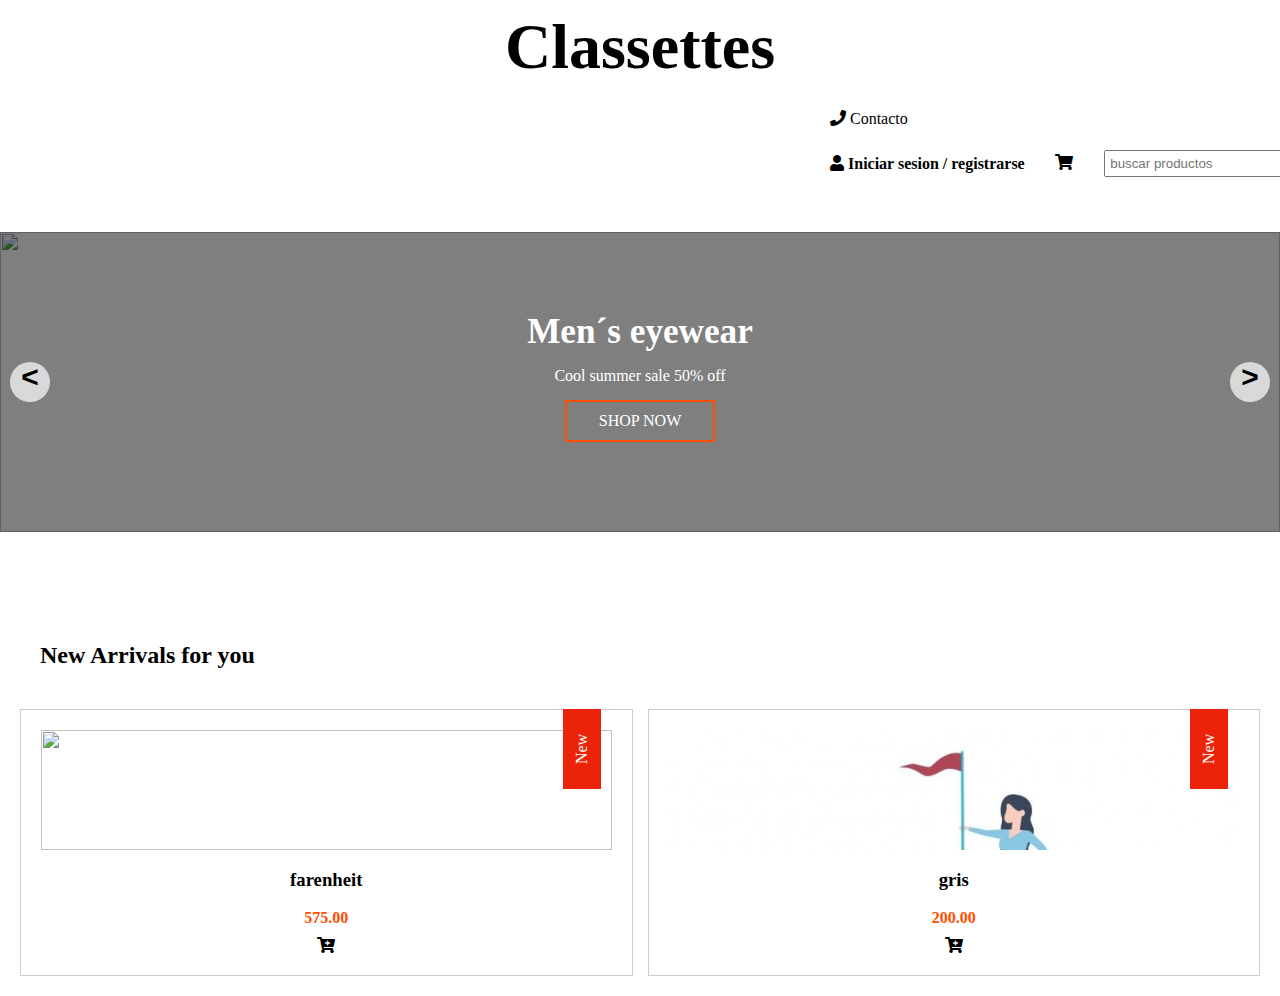
==== index.html @ 8970c25d "First commit" ====
<!DOCTYPE html>

<html>

<head>
  <title>Classettes</title>
  <link rel="stylesheet" href="css/estilos.css">
  <link rel="stylesheet" href="https://cdnjs.cloudflare.com/ajax/libs/font-awesome/5.15.4/css/all.min.css">
  <link rel="icon" type="img/png" href="img/img3.jpg">
</head>

<body>
  <header class="main-header">
    <div class="container container--flex">
      <div class="main--header__container">
        <h1 class="main-header__tittle">Classettes</h1>
      </div>
      <div class="main-header__container">
        <p><i class="fas fa-phone"></i> Contacto</p>
      </div>
      <div class="main-header__container">
        <i class="fas fa-user"> Iniciar sesion / registrarse</i>
        <a href="" class="main-header__btn"><i class="fas fa-shopping-cart"></i></a>
        <input type="search" class="main-header__input" placeholder="buscar productos"><i class="fas fa-search"></i>
      </div>
    </div>
  </header>

  <div class="container-slider">
    <div class="slider" id="slider">
      <div class="slider__section">
        <img src="img/img1.jpg" alt="" class="slider__img">
        <div class="slider__content">
          <h2 class="slider__tittle">Men´s eyewear</h2>
          <p class="slider__txt">Cool summer sale 50% off</p>
          <a href="" class="slider__link">SHOP NOW</a>
        </div>
      </div>

      <div class="slider__section">
        <img src="img/img2.jpg" alt="" class="slider__img">
      </div>

      <div class="slider__section">
        <img src="img/img3.jpg" alt="" class="slider__img">
      </div>

      <div class="slider__section">
        <img src="img/img4.jpg" alt="" class="slider__img">
      </div>
    </div>

    <div class="slider__btn slider__btn--right" id="btn-right">&#62;</div>
    <div class="slider__btn slider__btn--left" id="btn-left">&#60;</div>
  </div>

  <main class="main">
    <div class="container">
      <h2 class="main tittle">New Arrivals for you</h2>

      <section class="container-products">
        <div class="product">
          <img src="img/img5.jpg" alt="" class="product__img">
          <div class="product__description">
            <h3 class="product__tittle">farenheit</h3>
            <span class="product__price">575.00</span>
          </div>
          <i class="product__icon fas fa-cart-plus"></i>
        </div>

        <div class="product">
          <img src="img/img6.jpg" alt="" class="product__img">
          <div class="product__description">
            <h3 class="product__tittle">gris</h3>
            <span class="product__price">200.00</span>
          </div>
          <i class="product__icon fas fa-cart-plus"></i>
        </div>
      </section>
    </div>
  </main>

  <script src="js/slider.js"></script>
</body>

</html>
---- css/estilos.css ----
@font-face {
  font-family: "SugarPie";
  src: url(C:\Users\usuario\Code\html-basico\fonts);
}
* {
  box-sizing: border-box;
}
body {
  margin: 0;
}
img {
  display: block;
  width: 100%;
}
.main-header {
  padding: 0 20px;
}
.main-header__tittle{
  text-align:center;
  font-size: 3.5em;
  margin: 10px 0;
  font-family: "SugarPie";
}
.main-nav{
  display: none;
}
.main-header__container{
  display:flex;
  justify-content:space-between;
  align-items: center;
  width: 500px;
  margin-left: 810px;
}
.icon-menu{
  font-size: 1.5em;
  border: 1px solid black;
  display:block;
  padding: 8px 8px;
  cursor: pointer;
}
.main-header__btn{
  display: block;
  padding: 10px 10px;
  color: black;
  text-decoration: none;
}
.main-header__input{
  display: block;
  padding: 4px;
}

.main {
  padding: 20px;
}

.container-slider{
  margin: 50px 0;
  position: relative;
  overflow: hidden;
}

.slider {
  display: flex;
  width: 400%;
  height: 300px;
  margin-left: -100%;
}
.slider:before{
  content: "";
  position: absolute;
  z-index: 1;
  top: 0;
  left: 0;
  width: 100%;
  background: rgba(0, 0, 0,0.5);
  height: 100%;
}
.slider__section {
  width: 100%; 
}
.slider__img {
  display: block;
  width: 100%;
  height: 100%;
  object-fit: cover;
}
.slider__btn {
  position:absolute;
  width: 40px;
  height: 40px;
  background: rgba(255, 255, 255,0.7);
  top: 50%;
  transform: translateY(-50%);
  font-size: 30px;
  font-weight: bold;
  font-family: monospace;
  text-align: center;
  border-radius: 50%;
  cursor: pointer;
  z-index: 999;
}
.slider__btn:hover {
  background: #fff;
}
.slider__btn--left { 
  left: 10px; 
}
.slider__btn--right {
  right: 10px;
}
.slider__content{
  position: absolute;
  top: 50%;
  left: 50%;
  color: white;
  transform: translate(-50%, -50%);
  width: 50%;
  text-align: center;
  z-index: 999;
}
.slider__tittle{
  font-size: 2.2em;
  margin: 0%;
}
.slider__txt{
  margin: 15px 0;
}
.slider__link{
  display:block;
  border:  2px solid #FF4E00;
  color: white;
  padding: 10px;
  text-align: center;
  width: 200px;
  text-decoration: none;
  width: 150px;
  margin: 10px auto;
}

.slider__link:hover {
  border-color: white;
  width: 250px;
  grid-template-columns: repeat(2, 1fr);
  grid-gap: 10px;
}

/* ESTILOS DE PRODUCTOS*/

.container-products {
  display: grid;
  grid-template-columns: repeat(2, 1fr);
  grid-gap: 15px;
}

.product {
  border: 1px solid #ccc;
  padding: 20px;
  text-align: center;
  position: relative;
}
.product:before {
  content: "New";
  background: rgb(236, 35, 8);
  padding: 10px;
  width: 60px;
  position: absolute;
  top: 20px;
  right: 10px;
  transform: rotate(-90deg);
  color: white;
}
.product__img {
  width: 100%;
  height: 120px;
  object-fit: cover;
}
.product__tittle {
  text-align: center;
}
.product__price {
  color: #FF4E00;
  font-weight: bold;
}
.product__icon {
  display: block;
  margin-top: 10px;
}
.main-header__tittle {
  width: 100%;
  font-size: 4em;
}
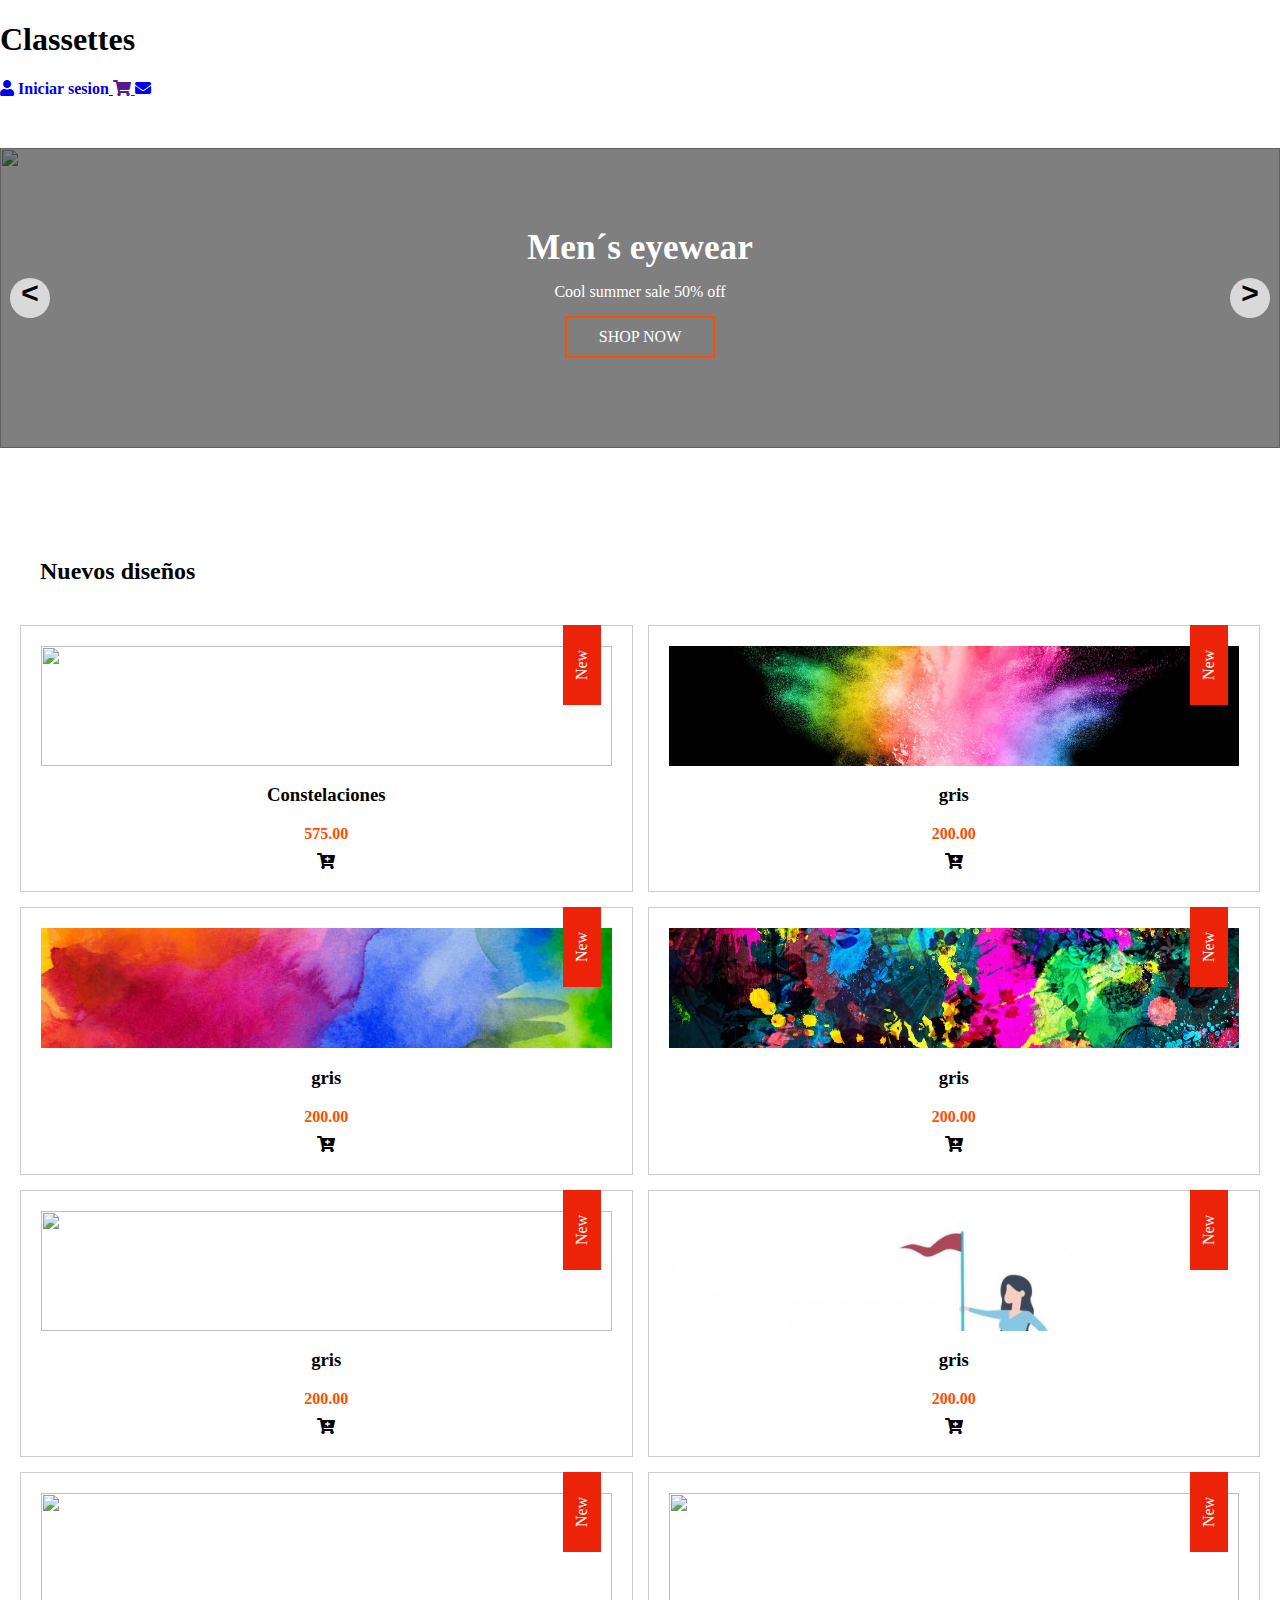
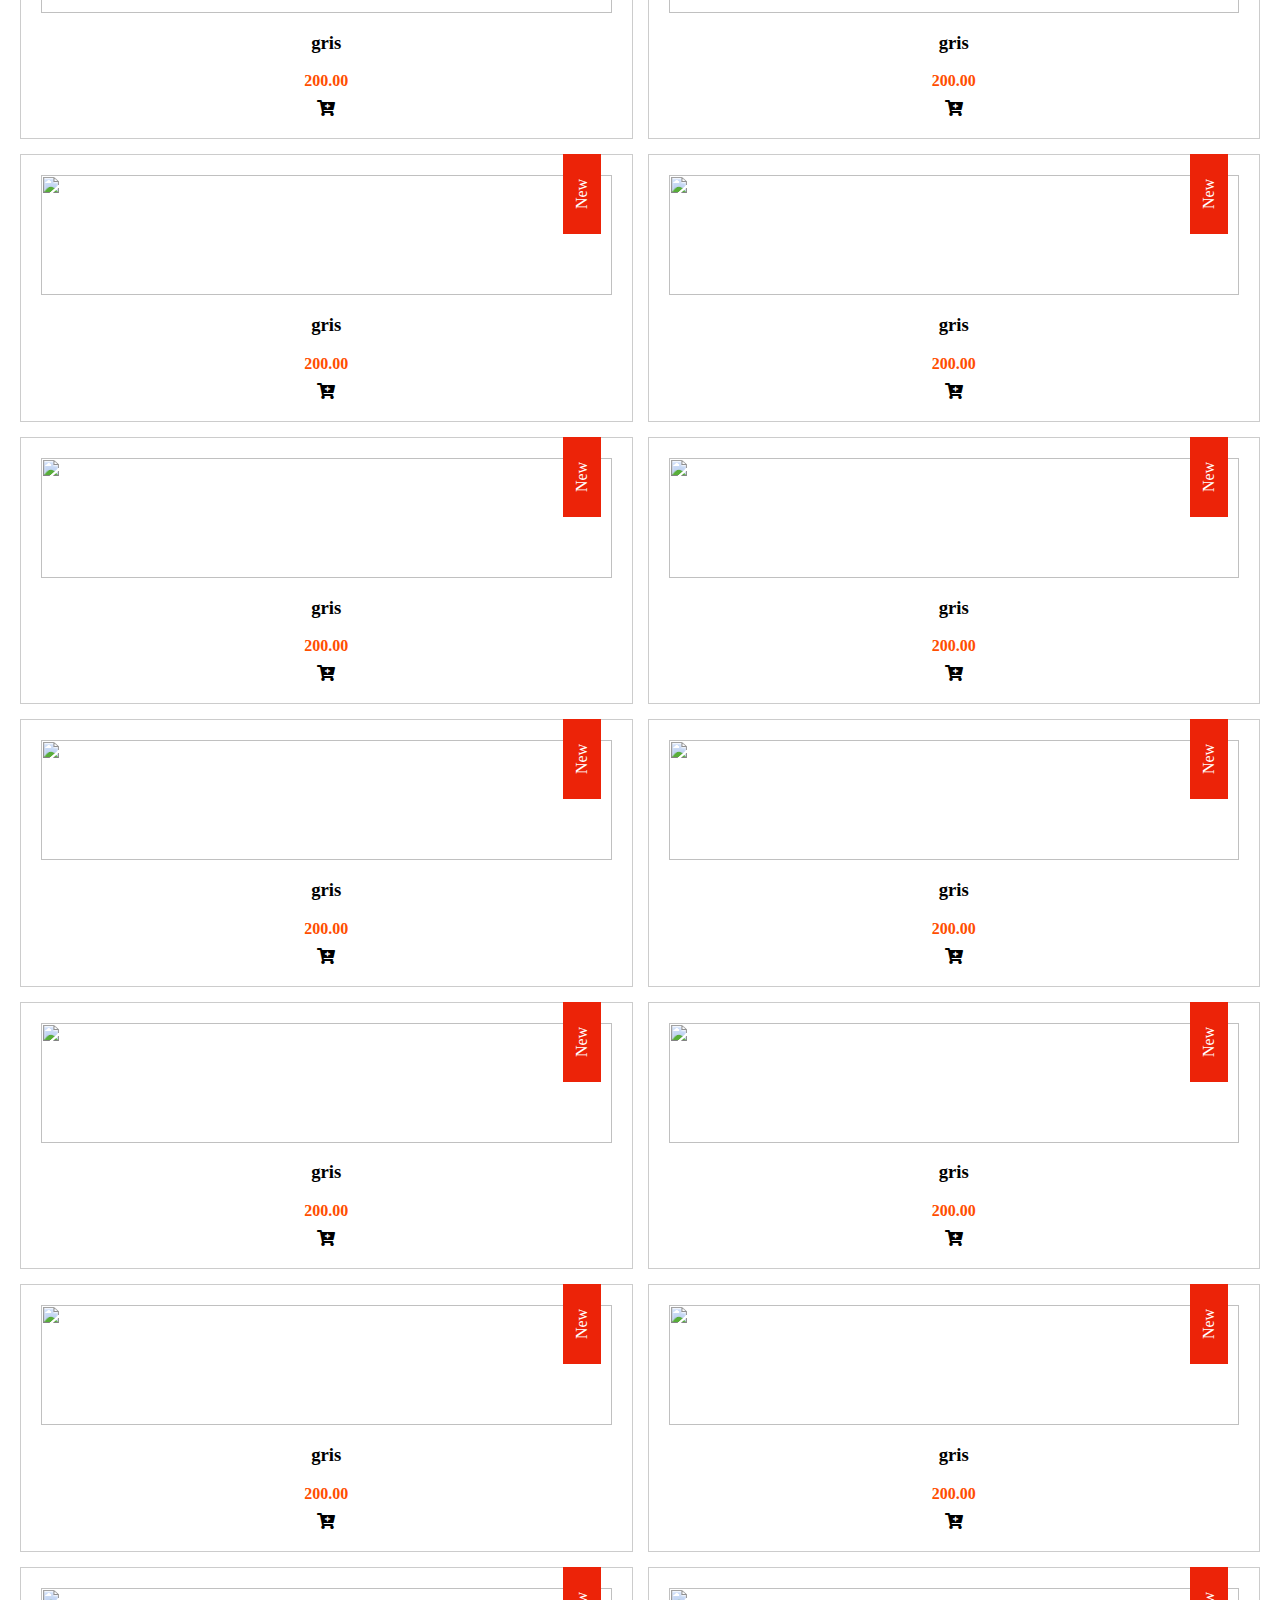
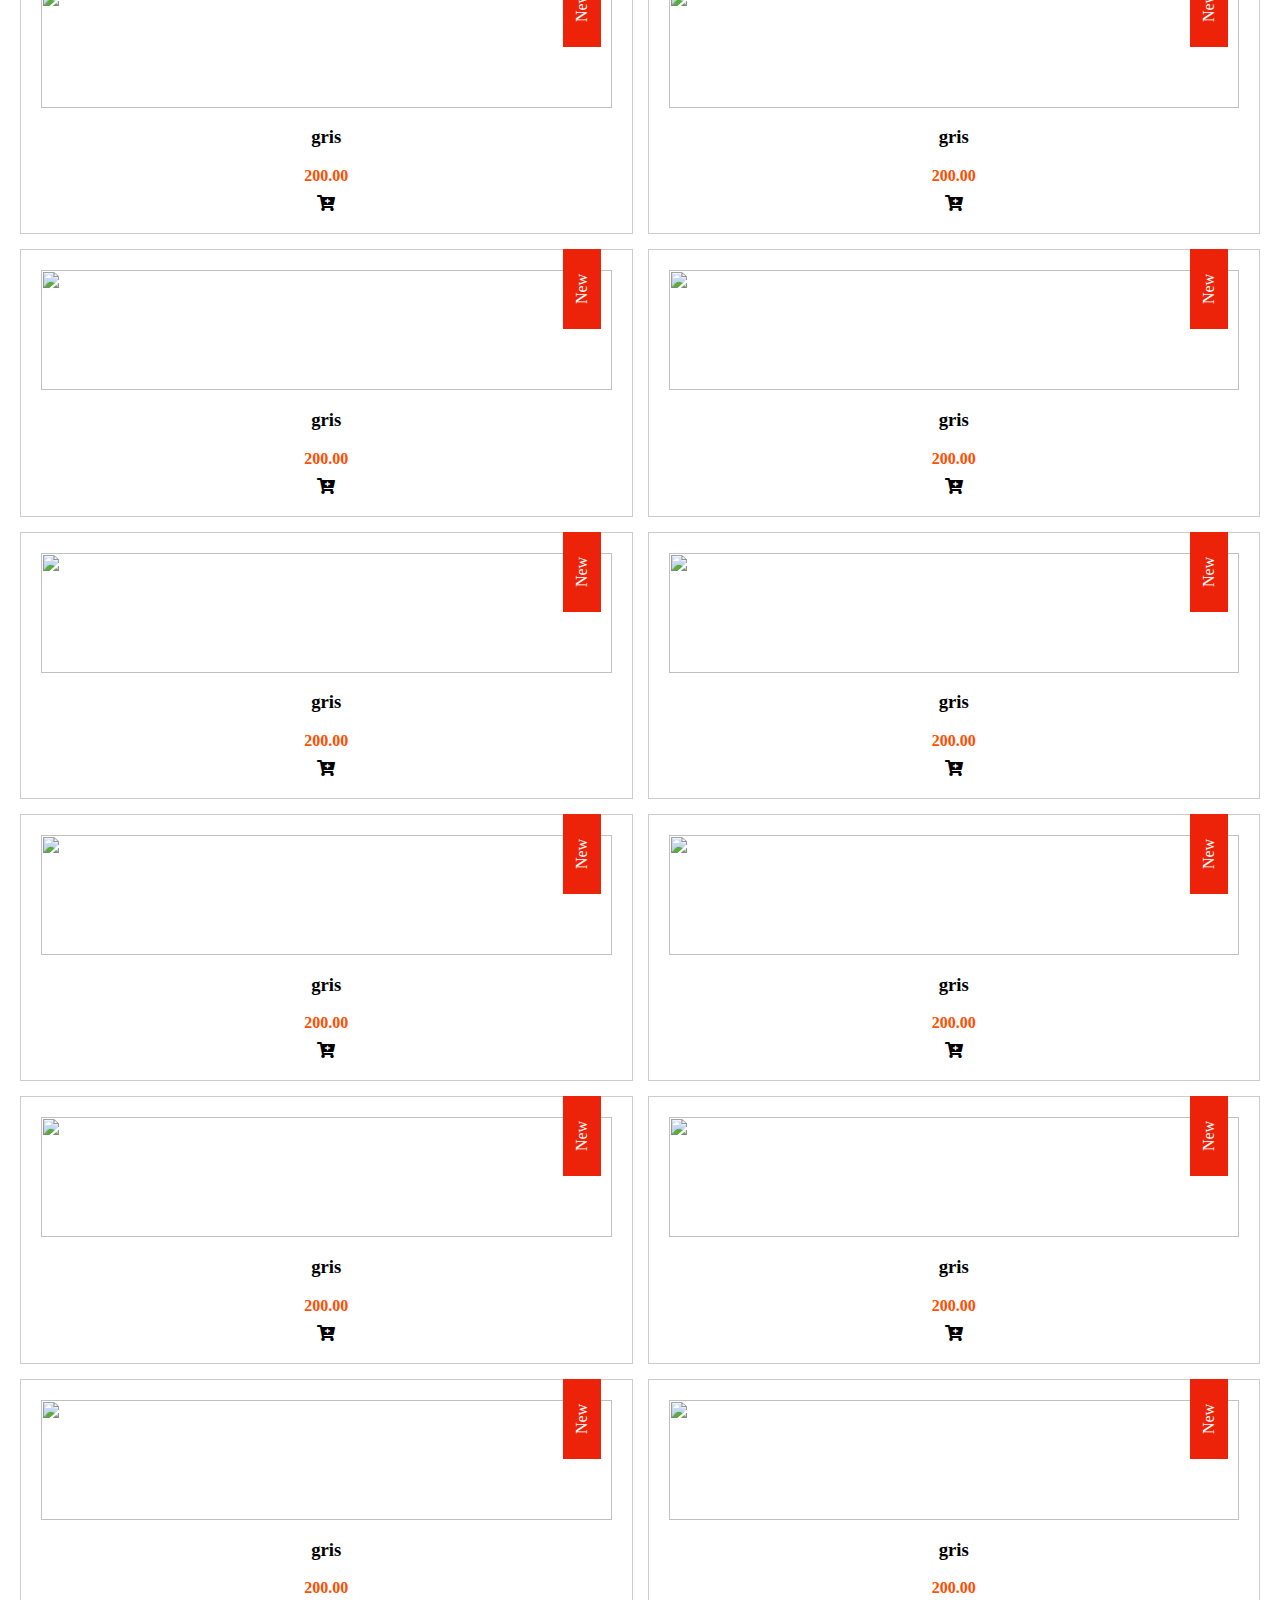
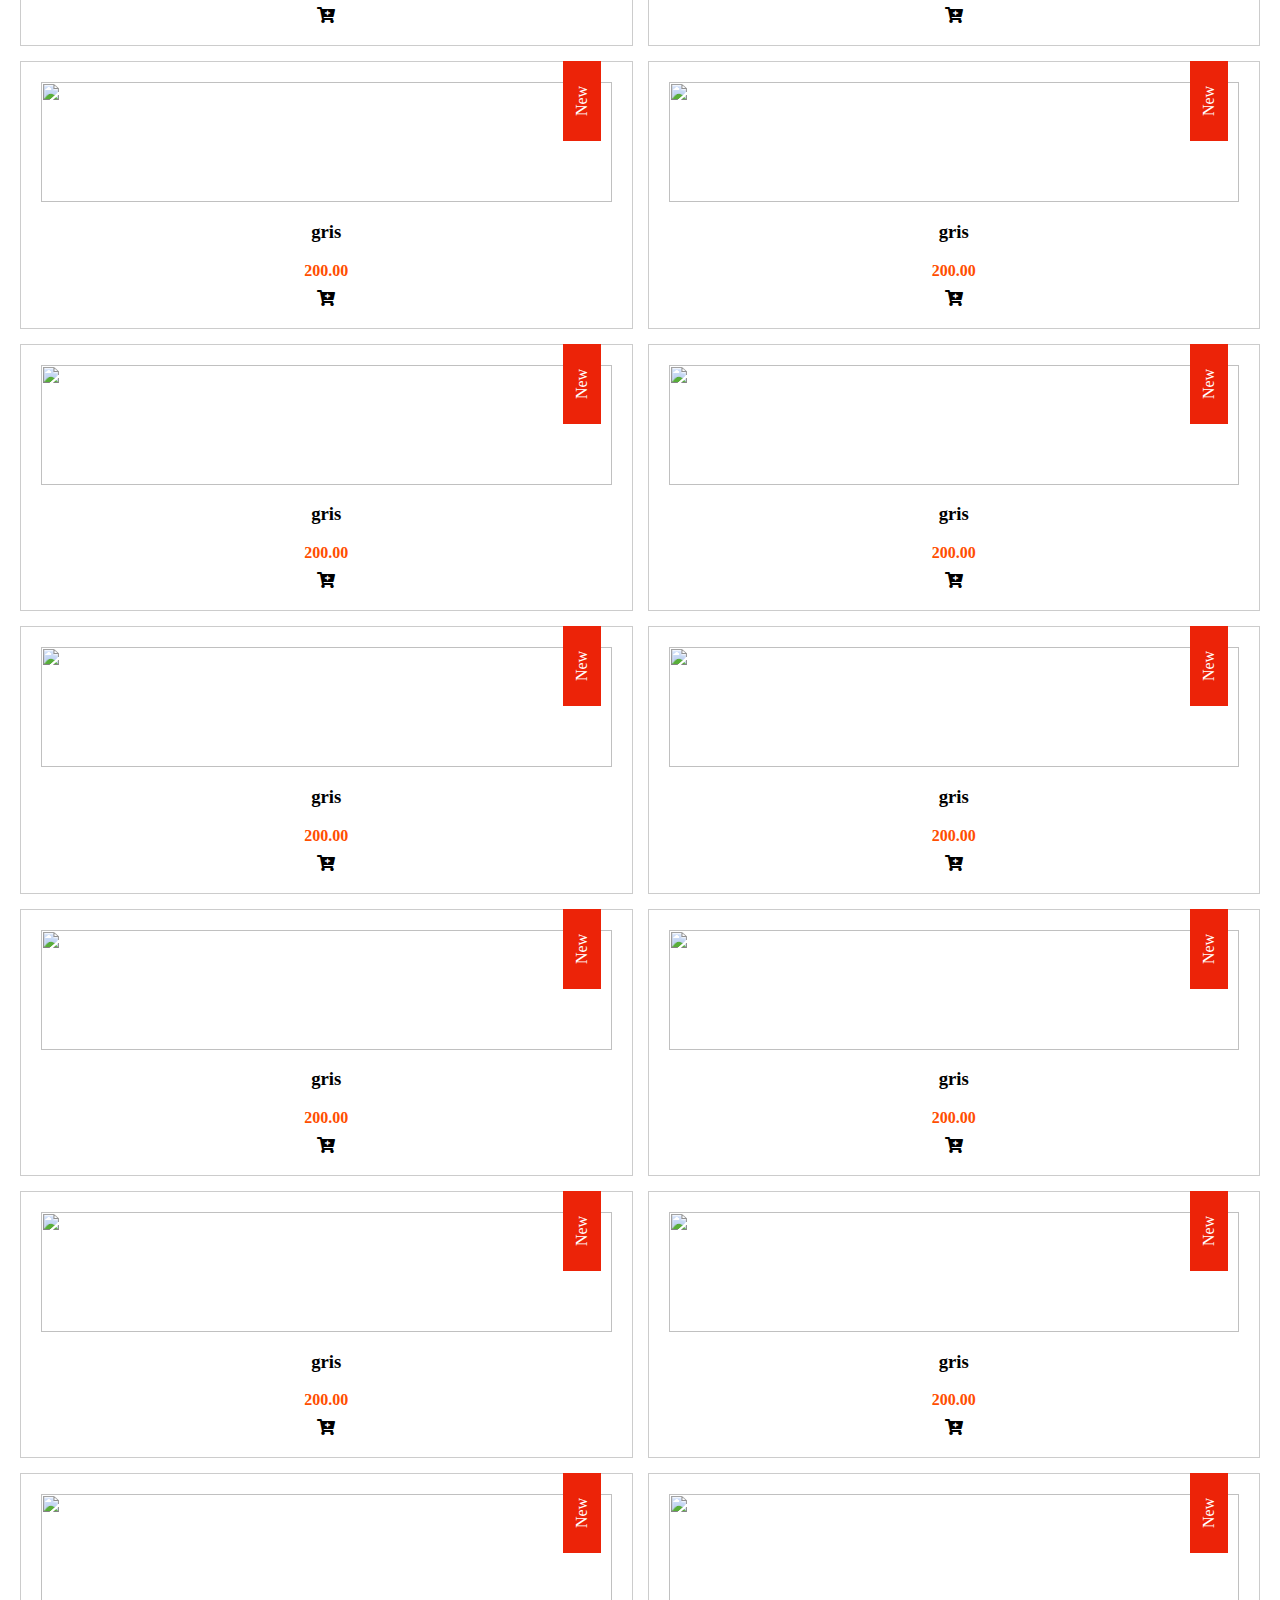
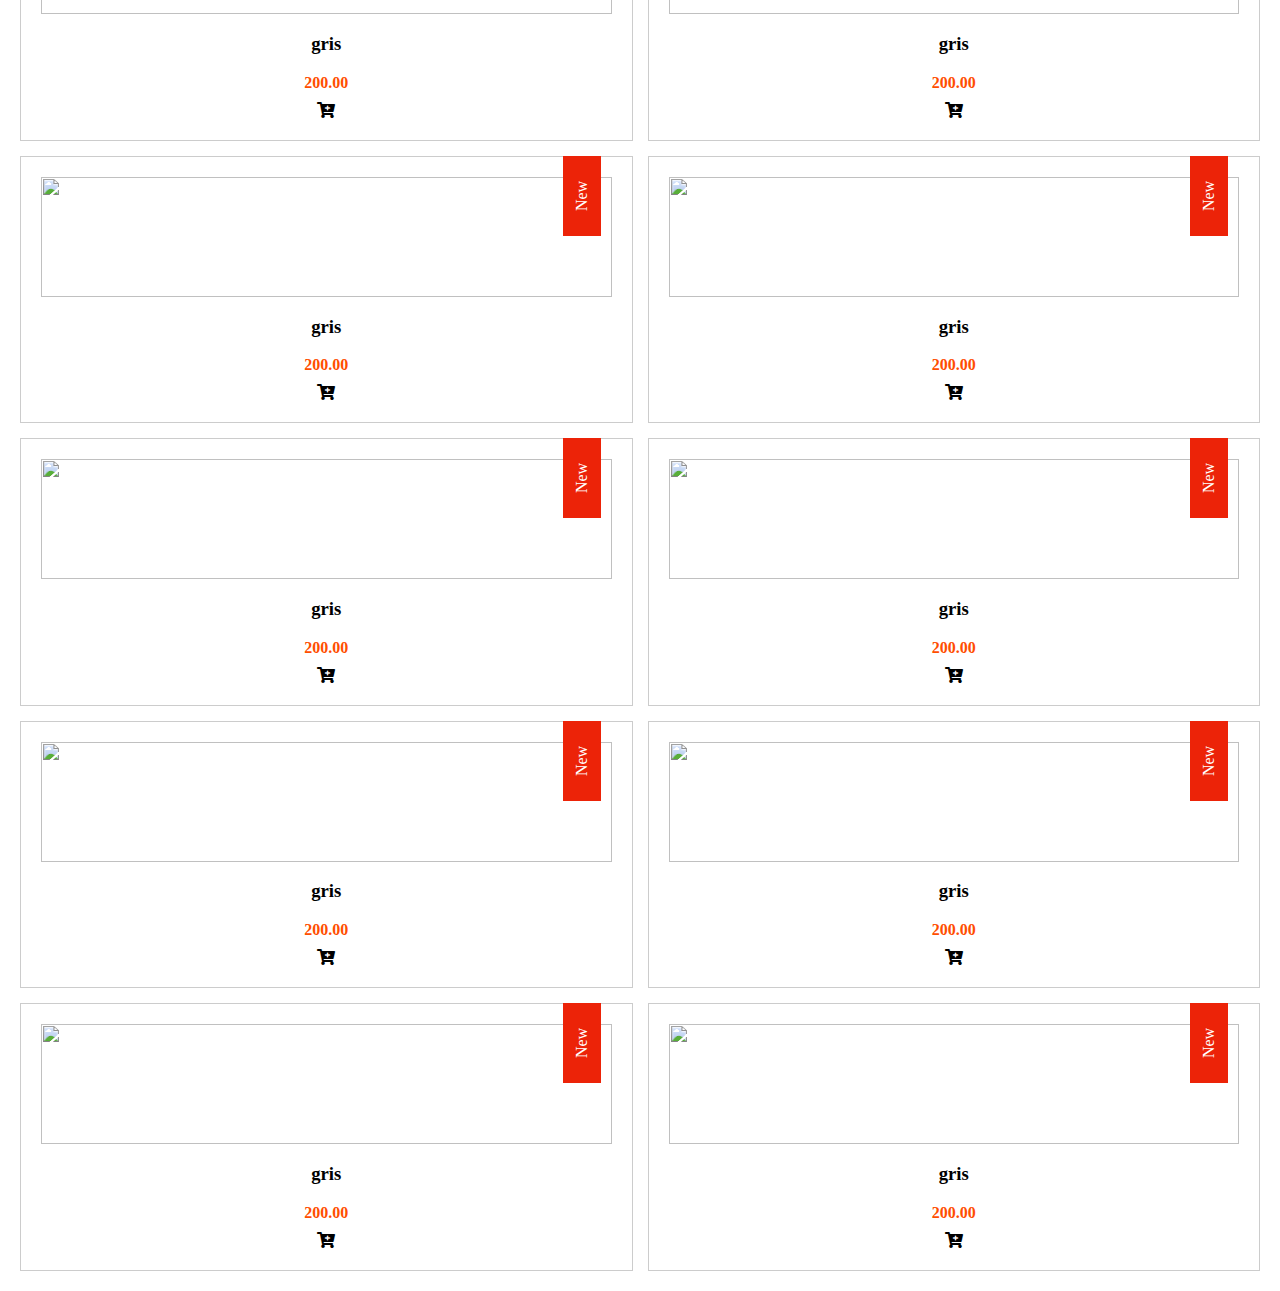
==== commit 347b00ad: "guardar" ====
--- a/index.html
+++ b/index.html
@@ -5,23 +5,30 @@
 <head>
   <title>Classettes</title>
   <link rel="stylesheet" href="css/estilos.css">
+  <link rel="stylesheet" href="css/header.css">
   <link rel="stylesheet" href="https://cdnjs.cloudflare.com/ajax/libs/font-awesome/5.15.4/css/all.min.css">
   <link rel="icon" type="img/png" href="img/img3.jpg">
 </head>
 
 <body>
-  <header class="main-header">
-    <div class="container container--flex">
-      <div class="main--header__container">
-        <h1 class="main-header__tittle">Classettes</h1>
+  <header class="header__container">
+    <div class="header__content">
+      <div class="header__content__left">
+        <div class="">
+          <h1 class="header__title">Classettes</h1>
+        </div>
       </div>
-      <div class="main-header__container">
-        <p><i class="fas fa-phone"></i> Contacto</p>
-      </div>
-      <div class="main-header__container">
-        <i class="fas fa-user"> Iniciar sesion / registrarse</i>
-        <a href="" class="main-header__btn"><i class="fas fa-shopping-cart"></i></a>
-        <input type="search" class="main-header__input" placeholder="buscar productos"><i class="fas fa-search"></i>
+
+      <div class="header__content__right">
+        <a href="formulario.html" class="header__btn">
+          <i class="fas fa-user"> Iniciar sesion</i>
+        </a>
+        <a href="" class="header__btn">
+          <i class="fas fa-shopping-cart"></i>
+        </a>
+        <a href="contact.html" class="header__btn">
+          <i class="fas fa-envelope"></i>
+        </a>
       </div>
     </div>
   </header>
@@ -29,7 +36,7 @@
   <div class="container-slider">
     <div class="slider" id="slider">
       <div class="slider__section">
-        <img src="img/img1.jpg" alt="" class="slider__img">
+        <img src="img/slid1.jpg" alt="" class="slider__img">
         <div class="slider__content">
           <h2 class="slider__tittle">Men´s eyewear</h2>
           <p class="slider__txt">Cool summer sale 50% off</p>
@@ -38,15 +45,15 @@
       </div>
 
       <div class="slider__section">
-        <img src="img/img2.jpg" alt="" class="slider__img">
+        <img src="img/slid2.jpg" alt="" class="slider__img">
       </div>
 
       <div class="slider__section">
-        <img src="img/img3.jpg" alt="" class="slider__img">
+        <img src="img/slid3.jpg" alt="" class="slider__img">
       </div>
 
       <div class="slider__section">
-        <img src="img/img4.jpg" alt="" class="slider__img">
+        <img src="img/slid4.jpg" alt="" class="slider__img">
       </div>
     </div>
 
@@ -56,14 +63,50 @@
 
   <main class="main">
     <div class="container">
-      <h2 class="main tittle">New Arrivals for you</h2>
+      <h2 class="main tittle">Nuevos diseños</h2>
 
       <section class="container-products">
         <div class="product">
+          <img src="img/img1.jpg" alt="" class="product__img">
+          <div class="product__description">
+            <h3 class="product__tittle">Constelaciones</h3>
+            <span class="product__price">575.00</span>
+          </div>
+          <i class="product__icon fas fa-cart-plus"></i>
+        </div>
+
+        <div class="product">
+          <img src="img/img2.jpg" alt="" class="product__img">
+          <div class="product__description">
+            <h3 class="product__tittle">gris</h3>
+            <span class="product__price">200.00</span>
+          </div>
+          <i class="product__icon fas fa-cart-plus"></i>
+        </div>
+
+        <div class="product">
+          <img src="img/img3.jpg" alt="" class="product__img">
+          <div class="product__description">
+            <h3 class="product__tittle">gris</h3>
+            <span class="product__price">200.00</span>
+          </div>
+          <i class="product__icon fas fa-cart-plus"></i>
+        </div>
+
+        <div class="product">
+          <img src="img/img4.jpg" alt="" class="product__img">
+          <div class="product__description">
+            <h3 class="product__tittle">gris</h3>
+            <span class="product__price">200.00</span>
+          </div>
+          <i class="product__icon fas fa-cart-plus"></i>
+        </div>
+
+        <div class="product">
           <img src="img/img5.jpg" alt="" class="product__img">
           <div class="product__description">
-            <h3 class="product__tittle">farenheit</h3>
-            <span class="product__price">575.00</span>
+            <h3 class="product__tittle">gris</h3>
+            <span class="product__price">200.00</span>
           </div>
           <i class="product__icon fas fa-cart-plus"></i>
         </div>
@@ -76,6 +119,403 @@
           </div>
           <i class="product__icon fas fa-cart-plus"></i>
         </div>
+
+        <div class="product">
+          <img src="img/img7.jpg" alt="" class="product__img">
+          <div class="product__description">
+            <h3 class="product__tittle">gris</h3>
+            <span class="product__price">200.00</span>
+          </div>
+          <i class="product__icon fas fa-cart-plus"></i>
+        </div>
+
+        <div class="product">
+          <img src="img/img8.jpg" alt="" class="product__img">
+          <div class="product__description">
+            <h3 class="product__tittle">gris</h3>
+            <span class="product__price">200.00</span>
+          </div>
+          <i class="product__icon fas fa-cart-plus"></i>
+        </div>
+
+        <div class="product">
+          <img src="img/img9.jpg" alt="" class="product__img">
+          <div class="product__description">
+            <h3 class="product__tittle">gris</h3>
+            <span class="product__price">200.00</span>
+          </div>
+          <i class="product__icon fas fa-cart-plus"></i>
+        </div>
+
+        <div class="product">
+          <img src="img/img10.jpg" alt="" class="product__img">
+          <div class="product__description">
+            <h3 class="product__tittle">gris</h3>
+            <span class="product__price">200.00</span>
+          </div>
+          <i class="product__icon fas fa-cart-plus"></i>
+        </div>
+
+        <div class="product">
+          <img src="img/img11.jpg" alt="" class="product__img">
+          <div class="product__description">
+            <h3 class="product__tittle">gris</h3>
+            <span class="product__price">200.00</span>
+          </div>
+          <i class="product__icon fas fa-cart-plus"></i>
+        </div>
+
+        <div class="product">
+          <img src="img/img12.jpg" alt="" class="product__img">
+          <div class="product__description">
+            <h3 class="product__tittle">gris</h3>
+            <span class="product__price">200.00</span>
+          </div>
+          <i class="product__icon fas fa-cart-plus"></i>
+        </div>
+
+        <div class="product">
+          <img src="img/img13.jpg" alt="" class="product__img">
+          <div class="product__description">
+            <h3 class="product__tittle">gris</h3>
+            <span class="product__price">200.00</span>
+          </div>
+          <i class="product__icon fas fa-cart-plus"></i>
+        </div>
+
+        <div class="product">
+          <img src="img/img14.jpg" alt="" class="product__img">
+          <div class="product__description">
+            <h3 class="product__tittle">gris</h3>
+            <span class="product__price">200.00</span>
+          </div>
+          <i class="product__icon fas fa-cart-plus"></i>
+        </div>
+
+        <div class="product">
+          <img src="img/img15.jpg" alt="" class="product__img">
+          <div class="product__description">
+            <h3 class="product__tittle">gris</h3>
+            <span class="product__price">200.00</span>
+          </div>
+          <i class="product__icon fas fa-cart-plus"></i>
+        </div>
+
+        <div class="product">
+          <img src="img/img16.jpg" alt="" class="product__img">
+          <div class="product__description">
+            <h3 class="product__tittle">gris</h3>
+            <span class="product__price">200.00</span>
+          </div>
+          <i class="product__icon fas fa-cart-plus"></i>
+        </div>
+
+        <div class="product">
+          <img src="img/img17.jpg" alt="" class="product__img">
+          <div class="product__description">
+            <h3 class="product__tittle">gris</h3>
+            <span class="product__price">200.00</span>
+          </div>
+          <i class="product__icon fas fa-cart-plus"></i>
+        </div>
+
+        <div class="product">
+          <img src="img/img18.jpg" alt="" class="product__img">
+          <div class="product__description">
+            <h3 class="product__tittle">gris</h3>
+            <span class="product__price">200.00</span>
+          </div>
+          <i class="product__icon fas fa-cart-plus"></i>
+        </div>
+
+        <div class="product">
+          <img src="img/img19.jpg" alt="" class="product__img">
+          <div class="product__description">
+            <h3 class="product__tittle">gris</h3>
+            <span class="product__price">200.00</span>
+          </div>
+          <i class="product__icon fas fa-cart-plus"></i>
+        </div>
+
+        <div class="product">
+          <img src="img/img20.jpg" alt="" class="product__img">
+          <div class="product__description">
+            <h3 class="product__tittle">gris</h3>
+            <span class="product__price">200.00</span>
+          </div>
+          <i class="product__icon fas fa-cart-plus"></i>
+        </div>
+
+        <div class="product">
+          <img src="img/img21.jpg" alt="" class="product__img">
+          <div class="product__description">
+            <h3 class="product__tittle">gris</h3>
+            <span class="product__price">200.00</span>
+          </div>
+          <i class="product__icon fas fa-cart-plus"></i>
+        </div>
+
+        <div class="product">
+          <img src="img/img22.jpg" alt="" class="product__img">
+          <div class="product__description">
+            <h3 class="product__tittle">gris</h3>
+            <span class="product__price">200.00</span>
+          </div>
+          <i class="product__icon fas fa-cart-plus"></i>
+        </div>
+
+        <div class="product">
+          <img src="img/img23.jpg" alt="" class="product__img">
+          <div class="product__description">
+            <h3 class="product__tittle">gris</h3>
+            <span class="product__price">200.00</span>
+          </div>
+          <i class="product__icon fas fa-cart-plus"></i>
+        </div>
+
+        <div class="product">
+          <img src="img/img24.jpg" alt="" class="product__img">
+          <div class="product__description">
+            <h3 class="product__tittle">gris</h3>
+            <span class="product__price">200.00</span>
+          </div>
+          <i class="product__icon fas fa-cart-plus"></i>
+        </div>
+
+        <div class="product">
+          <img src="img/img25.jpg" alt="" class="product__img">
+          <div class="product__description">
+            <h3 class="product__tittle">gris</h3>
+            <span class="product__price">200.00</span>
+          </div>
+          <i class="product__icon fas fa-cart-plus"></i>
+        </div>
+
+        <div class="product">
+          <img src="img/img26.jpg" alt="" class="product__img">
+          <div class="product__description">
+            <h3 class="product__tittle">gris</h3>
+            <span class="product__price">200.00</span>
+          </div>
+          <i class="product__icon fas fa-cart-plus"></i>
+        </div>
+
+        <div class="product">
+          <img src="img/img27.jpg" alt="" class="product__img">
+          <div class="product__description">
+            <h3 class="product__tittle">gris</h3>
+            <span class="product__price">200.00</span>
+          </div>
+          <i class="product__icon fas fa-cart-plus"></i>
+        </div>
+
+        <div class="product">
+          <img src="img/img28.jpg" alt="" class="product__img">
+          <div class="product__description">
+            <h3 class="product__tittle">gris</h3>
+            <span class="product__price">200.00</span>
+          </div>
+          <i class="product__icon fas fa-cart-plus"></i>
+        </div>
+
+        <div class="product">
+          <img src="img/img29.jpg" alt="" class="product__img">
+          <div class="product__description">
+            <h3 class="product__tittle">gris</h3>
+            <span class="product__price">200.00</span>
+          </div>
+          <i class="product__icon fas fa-cart-plus"></i>
+        </div>
+
+        <div class="product">
+          <img src="img/img30.jpg" alt="" class="product__img">
+          <div class="product__description">
+            <h3 class="product__tittle">gris</h3>
+            <span class="product__price">200.00</span>
+          </div>
+          <i class="product__icon fas fa-cart-plus"></i>
+        </div>
+
+        <div class="product">
+          <img src="img/img31.jpg" alt="" class="product__img">
+          <div class="product__description">
+            <h3 class="product__tittle">gris</h3>
+            <span class="product__price">200.00</span>
+          </div>
+          <i class="product__icon fas fa-cart-plus"></i>
+        </div>
+
+        <div class="product">
+          <img src="img/img32.jpg" alt="" class="product__img">
+          <div class="product__description">
+            <h3 class="product__tittle">gris</h3>
+            <span class="product__price">200.00</span>
+          </div>
+          <i class="product__icon fas fa-cart-plus"></i>
+        </div>
+
+        <div class="product">
+          <img src="img/img33.jpg" alt="" class="product__img">
+          <div class="product__description">
+            <h3 class="product__tittle">gris</h3>
+            <span class="product__price">200.00</span>
+          </div>
+          <i class="product__icon fas fa-cart-plus"></i>
+        </div>
+
+        <div class="product">
+          <img src="img/img34.jpg" alt="" class="product__img">
+          <div class="product__description">
+            <h3 class="product__tittle">gris</h3>
+            <span class="product__price">200.00</span>
+          </div>
+          <i class="product__icon fas fa-cart-plus"></i>
+        </div>
+
+        <div class="product">
+          <img src="img/img35.jpg" alt="" class="product__img">
+          <div class="product__description">
+            <h3 class="product__tittle">gris</h3>
+            <span class="product__price">200.00</span>
+          </div>
+          <i class="product__icon fas fa-cart-plus"></i>
+        </div>
+
+        <div class="product">
+          <img src="img/img36.jpg" alt="" class="product__img">
+          <div class="product__description">
+            <h3 class="product__tittle">gris</h3>
+            <span class="product__price">200.00</span>
+          </div>
+          <i class="product__icon fas fa-cart-plus"></i>
+        </div>
+
+        <div class="product">
+          <img src="img/img37.jpg" alt="" class="product__img">
+          <div class="product__description">
+            <h3 class="product__tittle">gris</h3>
+            <span class="product__price">200.00</span>
+          </div>
+          <i class="product__icon fas fa-cart-plus"></i>
+        </div>
+
+        <div class="product">
+          <img src="img/img38.jpg" alt="" class="product__img">
+          <div class="product__description">
+            <h3 class="product__tittle">gris</h3>
+            <span class="product__price">200.00</span>
+          </div>
+          <i class="product__icon fas fa-cart-plus"></i>
+        </div>
+
+        <div class="product">
+          <img src="img/img39.jpg" alt="" class="product__img">
+          <div class="product__description">
+            <h3 class="product__tittle">gris</h3>
+            <span class="product__price">200.00</span>
+          </div>
+          <i class="product__icon fas fa-cart-plus"></i>
+        </div>
+
+        <div class="product">
+          <img src="img/img40.jpg" alt="" class="product__img">
+          <div class="product__description">
+            <h3 class="product__tittle">gris</h3>
+            <span class="product__price">200.00</span>
+          </div>
+          <i class="product__icon fas fa-cart-plus"></i>
+        </div>
+
+        <div class="product">
+          <img src="img/img41.jpg" alt="" class="product__img">
+          <div class="product__description">
+            <h3 class="product__tittle">gris</h3>
+            <span class="product__price">200.00</span>
+          </div>
+          <i class="product__icon fas fa-cart-plus"></i>
+        </div>
+
+        <div class="product">
+          <img src="img/img42.jpg" alt="" class="product__img">
+          <div class="product__description">
+            <h3 class="product__tittle">gris</h3>
+            <span class="product__price">200.00</span>
+          </div>
+          <i class="product__icon fas fa-cart-plus"></i>
+        </div>
+
+        <div class="product">
+          <img src="img/img43.jpg" alt="" class="product__img">
+          <div class="product__description">
+            <h3 class="product__tittle">gris</h3>
+            <span class="product__price">200.00</span>
+          </div>
+          <i class="product__icon fas fa-cart-plus"></i>
+        </div>
+
+        <div class="product">
+          <img src="img/img44.jpg" alt="" class="product__img">
+          <div class="product__description">
+            <h3 class="product__tittle">gris</h3>
+            <span class="product__price">200.00</span>
+          </div>
+          <i class="product__icon fas fa-cart-plus"></i>
+        </div>
+
+        <div class="product">
+          <img src="img/img45.jpg" alt="" class="product__img">
+          <div class="product__description">
+            <h3 class="product__tittle">gris</h3>
+            <span class="product__price">200.00</span>
+          </div>
+          <i class="product__icon fas fa-cart-plus"></i>
+        </div>
+
+        <div class="product">
+          <img src="img/img46.jpg" alt="" class="product__img">
+          <div class="product__description">
+            <h3 class="product__tittle">gris</h3>
+            <span class="product__price">200.00</span>
+          </div>
+          <i class="product__icon fas fa-cart-plus"></i>
+        </div>
+
+        <div class="product">
+          <img src="img/img47.jpg" alt="" class="product__img">
+          <div class="product__description">
+            <h3 class="product__tittle">gris</h3>
+            <span class="product__price">200.00</span>
+          </div>
+          <i class="product__icon fas fa-cart-plus"></i>
+        </div>
+
+        <div class="product">
+          <img src="img/img48.jpg" alt="" class="product__img">
+          <div class="product__description">
+            <h3 class="product__tittle">gris</h3>
+            <span class="product__price">200.00</span>
+          </div>
+          <i class="product__icon fas fa-cart-plus"></i>
+        </div>
+
+        <div class="product">
+          <img src="img/img49.jpg" alt="" class="product__img">
+          <div class="product__description">
+            <h3 class="product__tittle">gris</h3>
+            <span class="product__price">200.00</span>
+          </div>
+          <i class="product__icon fas fa-cart-plus"></i>
+        </div>
+
+        <div class="product">
+          <img src="img/img50.jpg" alt="" class="product__img">
+          <div class="product__description">
+            <h3 class="product__tittle">gris</h3>
+            <span class="product__price">200.00</span>
+          </div>
+          <i class="product__icon fas fa-cart-plus"></i>
+        </div>
+
       </section>
     </div>
   </main>
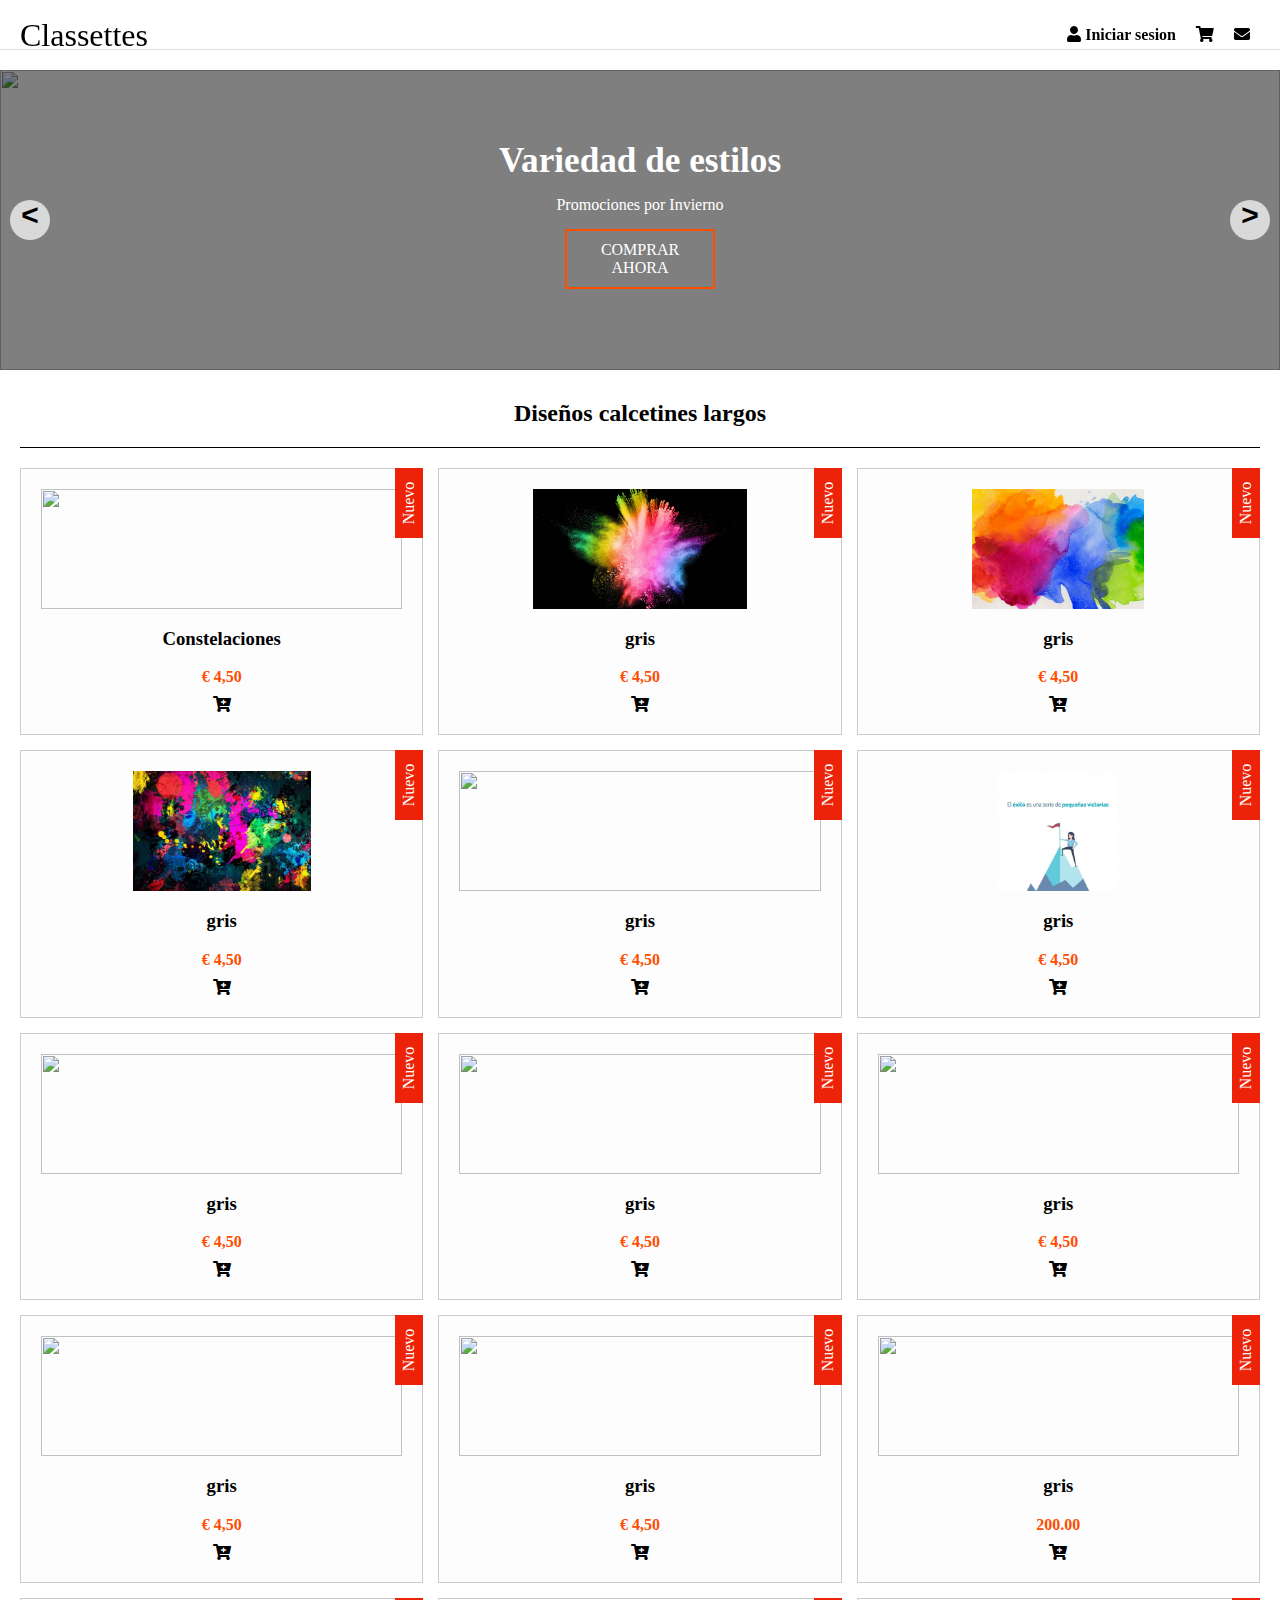
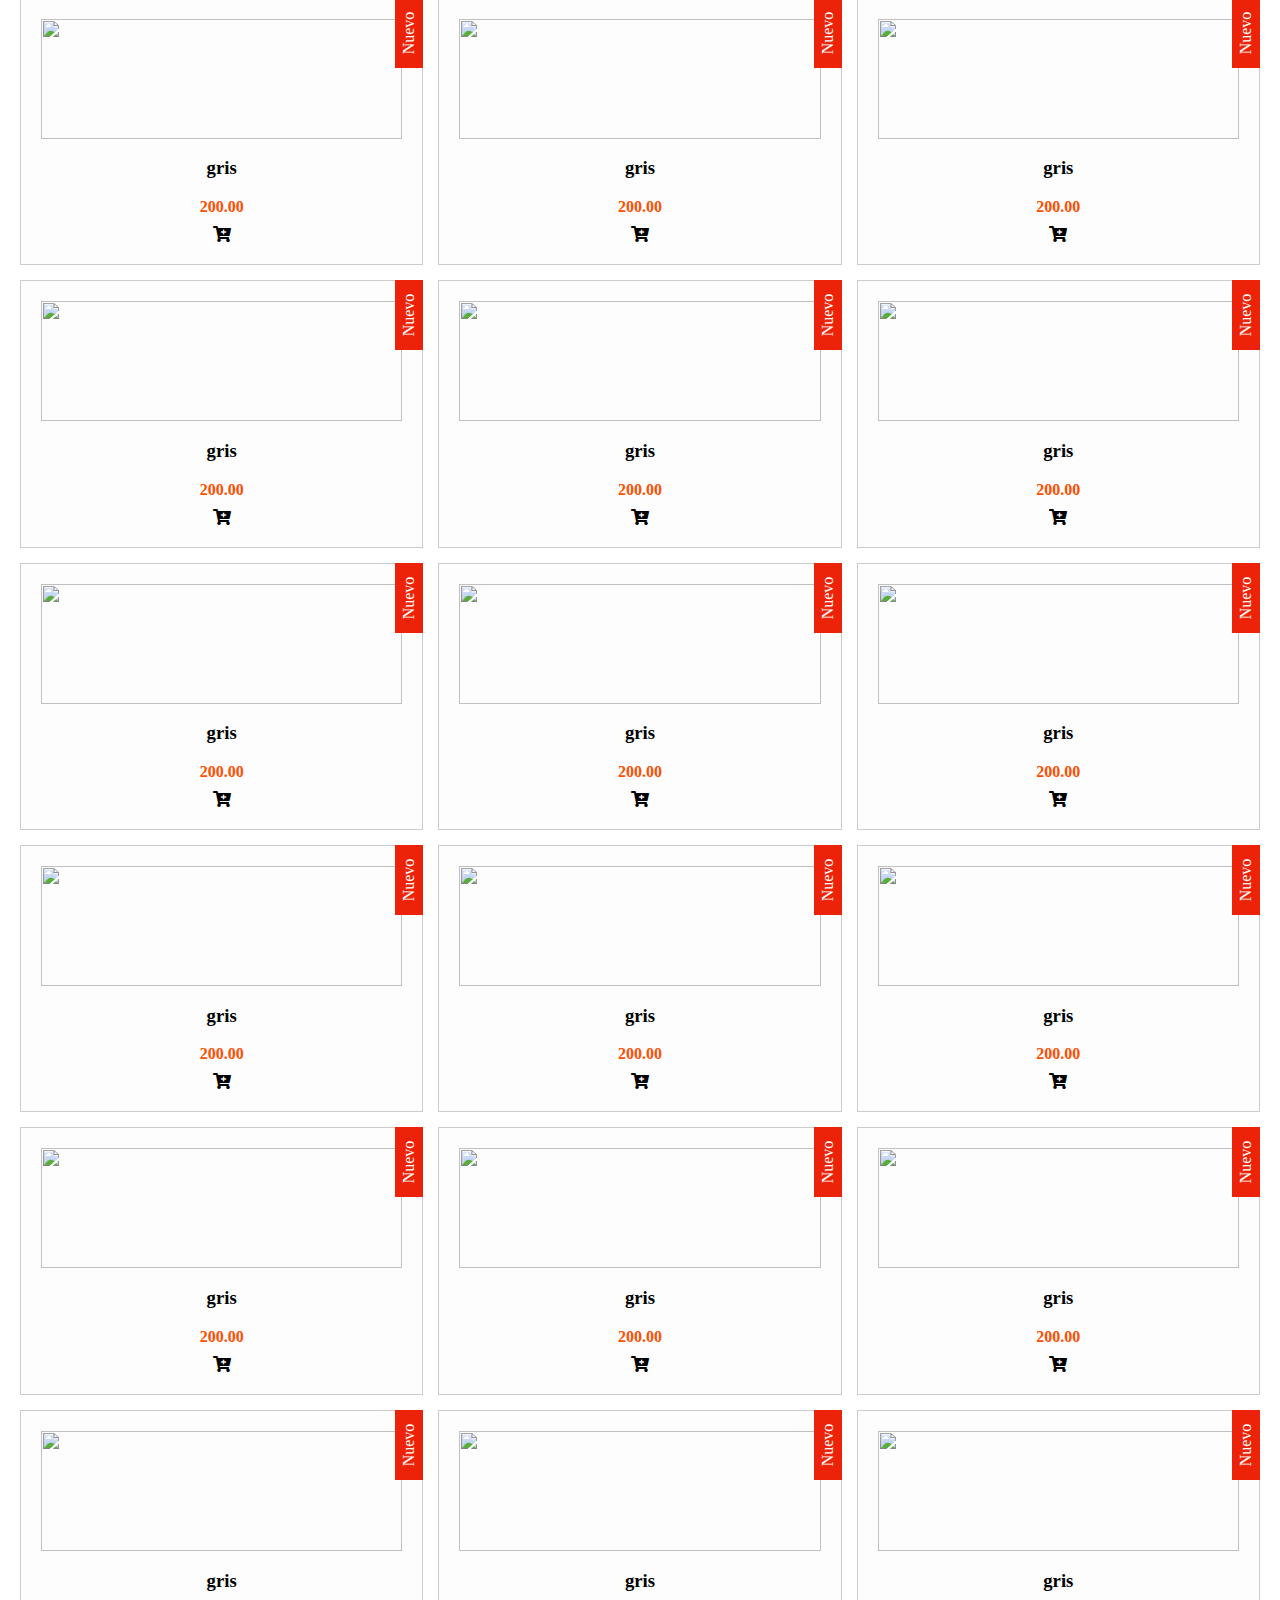
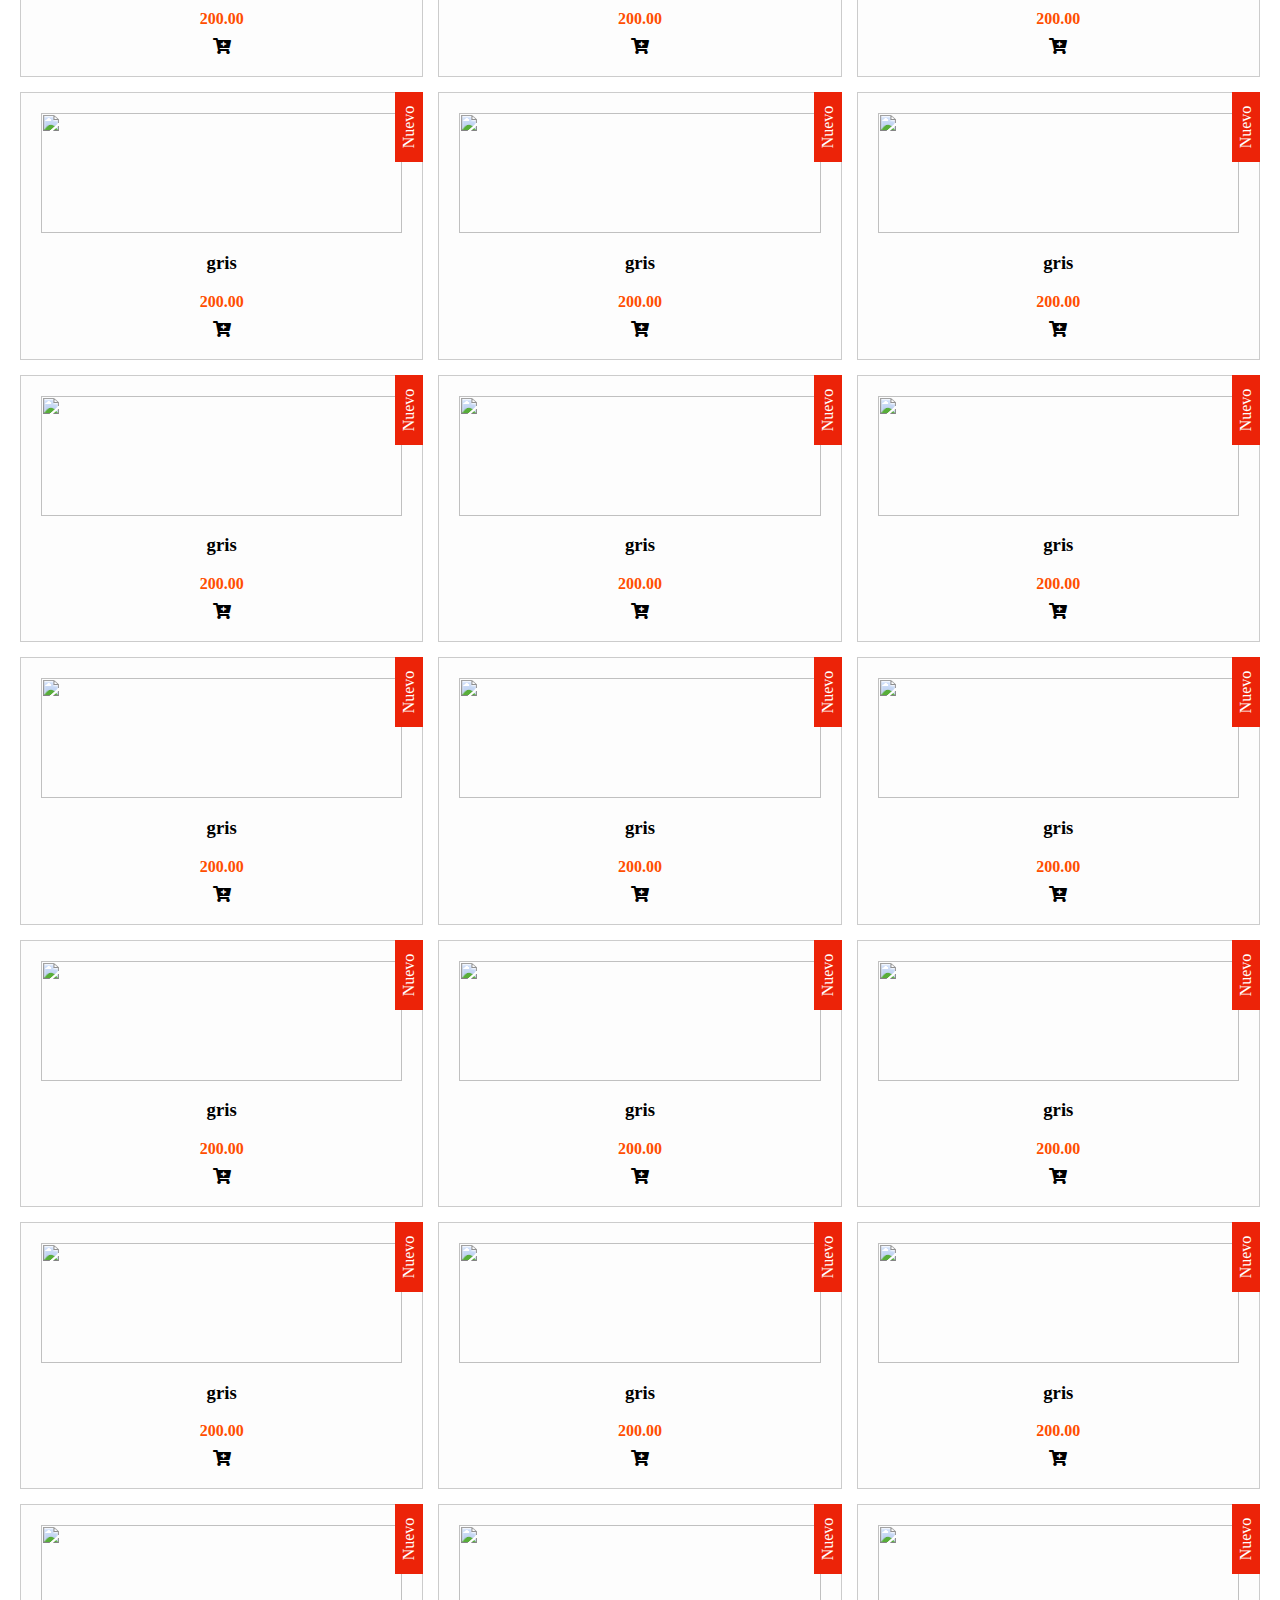
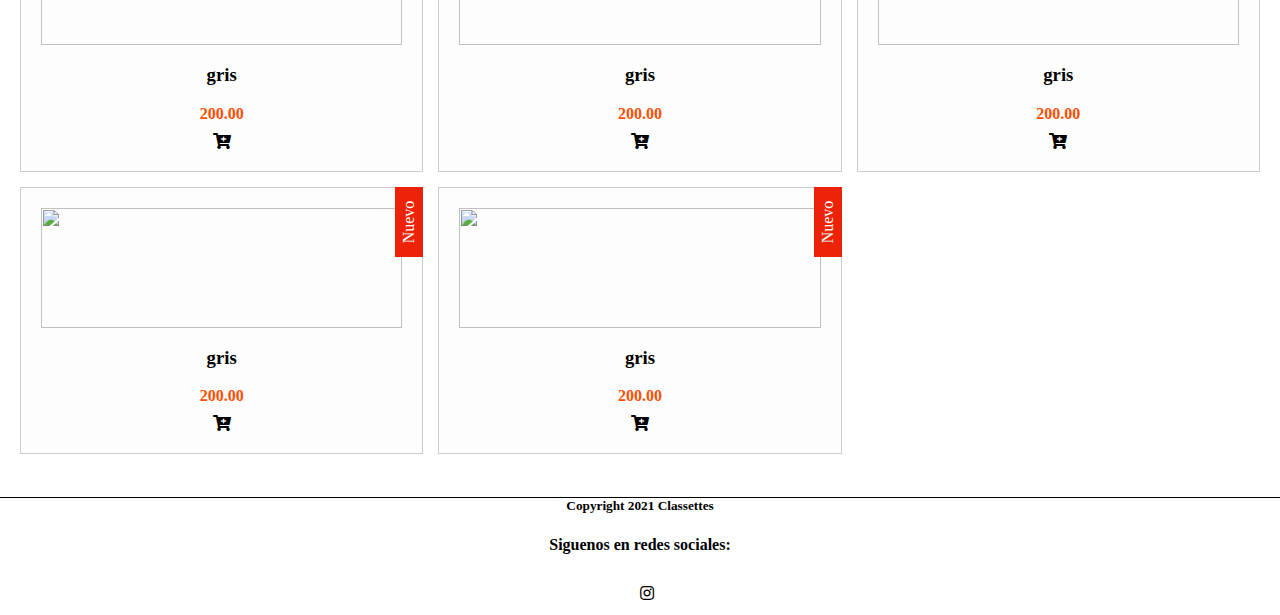
==== commit b7a95f68: "prueba" ====
--- a/index.html
+++ b/index.html
@@ -4,6 +4,7 @@
 
 <head>
   <title>Classettes</title>
+  <meta name="viewport" content="width=device-width, user-scalable=no, initial-scalable=1.0">
   <link rel="stylesheet" href="css/estilos.css">
   <link rel="stylesheet" href="css/header.css">
   <link rel="stylesheet" href="https://cdnjs.cloudflare.com/ajax/libs/font-awesome/5.15.4/css/all.min.css">
@@ -15,7 +16,7 @@
     <div class="header__content">
       <div class="header__content__left">
         <div class="">
-          <h1 class="header__title">Classettes</h1>
+          <a class="header__title" href="#">Classettes</a>
         </div>
       </div>
 
@@ -23,7 +24,7 @@
         <a href="formulario.html" class="header__btn">
           <i class="fas fa-user"> Iniciar sesion</i>
         </a>
-        <a href="" class="header__btn">
+        <a href="mycar.html" class="header__btn">
           <i class="fas fa-shopping-cart"></i>
         </a>
         <a href="contact.html" class="header__btn">
@@ -33,14 +34,16 @@
     </div>
   </header>
 
+  <div class="back-drop"></div>
+
   <div class="container-slider">
     <div class="slider" id="slider">
       <div class="slider__section">
         <img src="img/slid1.jpg" alt="" class="slider__img">
         <div class="slider__content">
-          <h2 class="slider__tittle">Men´s eyewear</h2>
-          <p class="slider__txt">Cool summer sale 50% off</p>
-          <a href="" class="slider__link">SHOP NOW</a>
+          <h3 class="slider__tittle">Variedad de estilos</h3>
+          <p class="slider__txt">Promociones por Invierno</p>
+          <a href="" class="slider__link">COMPRAR AHORA</a>
         </div>
       </div>
 
@@ -63,14 +66,14 @@
 
   <main class="main">
     <div class="container">
-      <h2 class="main tittle">Nuevos diseños</h2>
+      <h2 class="main tittle">Diseños calcetines largos</h2>
 
       <section class="container-products">
         <div class="product">
           <img src="img/img1.jpg" alt="" class="product__img">
           <div class="product__description">
             <h3 class="product__tittle">Constelaciones</h3>
-            <span class="product__price">575.00</span>
+            <span class="product__price">€ 4,50</span>
           </div>
           <i class="product__icon fas fa-cart-plus"></i>
         </div>
@@ -79,7 +82,7 @@
           <img src="img/img2.jpg" alt="" class="product__img">
           <div class="product__description">
             <h3 class="product__tittle">gris</h3>
-            <span class="product__price">200.00</span>
+            <span class="product__price">€ 4,50</span>
           </div>
           <i class="product__icon fas fa-cart-plus"></i>
         </div>
@@ -88,7 +91,7 @@
           <img src="img/img3.jpg" alt="" class="product__img">
           <div class="product__description">
             <h3 class="product__tittle">gris</h3>
-            <span class="product__price">200.00</span>
+            <span class="product__price">€ 4,50</span>
           </div>
           <i class="product__icon fas fa-cart-plus"></i>
         </div>
@@ -97,7 +100,7 @@
           <img src="img/img4.jpg" alt="" class="product__img">
           <div class="product__description">
             <h3 class="product__tittle">gris</h3>
-            <span class="product__price">200.00</span>
+            <span class="product__price">€ 4,50</span>
           </div>
           <i class="product__icon fas fa-cart-plus"></i>
         </div>
@@ -106,7 +109,7 @@
           <img src="img/img5.jpg" alt="" class="product__img">
           <div class="product__description">
             <h3 class="product__tittle">gris</h3>
-            <span class="product__price">200.00</span>
+            <span class="product__price">€ 4,50</span>
           </div>
           <i class="product__icon fas fa-cart-plus"></i>
         </div>
@@ -115,7 +118,7 @@
           <img src="img/img6.jpg" alt="" class="product__img">
           <div class="product__description">
             <h3 class="product__tittle">gris</h3>
-            <span class="product__price">200.00</span>
+            <span class="product__price">€ 4,50</span>
           </div>
           <i class="product__icon fas fa-cart-plus"></i>
         </div>
@@ -124,7 +127,7 @@
           <img src="img/img7.jpg" alt="" class="product__img">
           <div class="product__description">
             <h3 class="product__tittle">gris</h3>
-            <span class="product__price">200.00</span>
+            <span class="product__price">€ 4,50</span>
           </div>
           <i class="product__icon fas fa-cart-plus"></i>
         </div>
@@ -133,7 +136,7 @@
           <img src="img/img8.jpg" alt="" class="product__img">
           <div class="product__description">
             <h3 class="product__tittle">gris</h3>
-            <span class="product__price">200.00</span>
+            <span class="product__price">€ 4,50</span>
           </div>
           <i class="product__icon fas fa-cart-plus"></i>
         </div>
@@ -142,7 +145,7 @@
           <img src="img/img9.jpg" alt="" class="product__img">
           <div class="product__description">
             <h3 class="product__tittle">gris</h3>
-            <span class="product__price">200.00</span>
+            <span class="product__price">€ 4,50</span>
           </div>
           <i class="product__icon fas fa-cart-plus"></i>
         </div>
@@ -151,7 +154,7 @@
           <img src="img/img10.jpg" alt="" class="product__img">
           <div class="product__description">
             <h3 class="product__tittle">gris</h3>
-            <span class="product__price">200.00</span>
+            <span class="product__price">€ 4,50</span>
           </div>
           <i class="product__icon fas fa-cart-plus"></i>
         </div>
@@ -160,7 +163,7 @@
           <img src="img/img11.jpg" alt="" class="product__img">
           <div class="product__description">
             <h3 class="product__tittle">gris</h3>
-            <span class="product__price">200.00</span>
+            <span class="product__price">€ 4,50</span>
           </div>
           <i class="product__icon fas fa-cart-plus"></i>
         </div>
@@ -521,6 +524,15 @@
   </main>
 
   <script src="js/slider.js"></script>
+  <footer>
+    <h5>Copyright 2021 Classettes</h5>
+    <div class="piepagina">
+      <h4>Siguenos en redes sociales:</h4>
+      <a href="http://instagram.com/classettes/" target="_blank" class="btninstagram">
+        <i class="fab fa-instagram"></i>
+      </a>
+    </div>
+  </footer>
 </body>
 
 </html>--- a/css/estilos.css
+++ b/css/estilos.css
@@ -12,25 +12,22 @@
   display: block;
   width: 100%;
 }
-.main-header {
-  padding: 0 20px;
-}
-.main-header__tittle{
-  text-align:center;
-  font-size: 3.5em;
-  margin: 10px 0;
-  font-family: "SugarPie";
-}
-.main-nav{
+
+.main-nav {
   display: none;
 }
-.main-header__container{
-  display:flex;
-  justify-content:space-between;
-  align-items: center;
-  width: 500px;
-  margin-left: 810px;
-}
+
+h2{
+  border-bottom:black 1px solid;
+  position:sticky;
+  z-index: 1000;
+  width: 100%;
+  top: 50px;
+  border: 1px 0 solid black;
+  background: white;
+}
+
+
 .icon-menu{
   font-size: 1.5em;
   border: 1px solid black;
@@ -38,19 +35,15 @@
   padding: 8px 8px;
   cursor: pointer;
 }
-.main-header__btn{
-  display: block;
-  padding: 10px 10px;
-  color: black;
-  text-decoration: none;
-}
-.main-header__input{
-  display: block;
-  padding: 4px;
-}
 
 .main {
   padding: 20px;
+  margin-top: -30px;
+  text-align: center;
+}
+
+.back-drop {
+  height: 20px;
 }
 
 .container-slider{
@@ -148,8 +141,9 @@
 
 .container-products {
   display: grid;
-  grid-template-columns: repeat(2, 1fr);
+  grid-template-columns: repeat(3, 1fr);
   grid-gap: 15px;
+  cursor: pointer;
 }
 
 .product {
@@ -157,22 +151,23 @@
   padding: 20px;
   text-align: center;
   position: relative;
+  background: rgb(253, 253, 253);
 }
 .product:before {
-  content: "New";
+  content: "Nuevo";
   background: rgb(236, 35, 8);
-  padding: 10px;
+  padding: 5px;
   width: 60px;
   position: absolute;
   top: 20px;
-  right: 10px;
+  right: -22px;
   transform: rotate(-90deg);
   color: white;
 }
 .product__img {
   width: 100%;
   height: 120px;
-  object-fit: cover;
+  object-fit: contain;
 }
 .product__tittle {
   text-align: center;
@@ -185,7 +180,28 @@
   display: block;
   margin-top: 10px;
 }
-.main-header__tittle {
-  width: 100%;
-  font-size: 4em;
-}
+
+h5{
+  border-top: black 1px solid;
+  text-align: center; 
+}
+
+.piepagina{
+  justify-items: center;
+
+}
+
+.btninstagram{
+  display: block;
+  padding: 10px 10px;
+  color: black;
+  text-decoration: none;
+  height: 10px;
+  width: 10px;
+  margin: 20px auto;
+}
+
+.footerbtn{
+  display: flex;
+  align-items: center;
+}--- a/css/header.css
+++ b/css/header.css
@@ -0,0 +1,58 @@
+.header__container {
+  background-color: white;
+  padding: 10px 0;
+  border-bottom: 1px solid rgb(223, 220, 220);
+  position: fixed;
+  height: 50px;
+  width: 100%;
+  top: 0;
+  z-index: 1000;
+}
+
+.header__content {
+  padding: 0 20px;
+  margin: 0 auto;
+  max-width: 1400px;
+  display: flex;
+  align-items: center;
+  justify-content: space-between;
+  height: 30px;
+
+}
+
+@media(min-width: 1200px) {
+  .header__content {
+    height: 50px;
+  }
+}
+
+.header__content__right {
+  display: flex;
+  align-items: center;
+}
+
+
+
+.header__title {
+  font-family: "SugarPie";
+  font-size: 32px;
+  margin: 10px 0;
+  color: black;
+}
+
+a {
+  text-decoration: none;
+}
+
+.header__btn {
+  display: block;
+  padding: 10px 10px;
+  color: black;
+  text-decoration: none;
+}
+
+.header__input{
+  display: block;
+  padding: 4px;
+}
+
